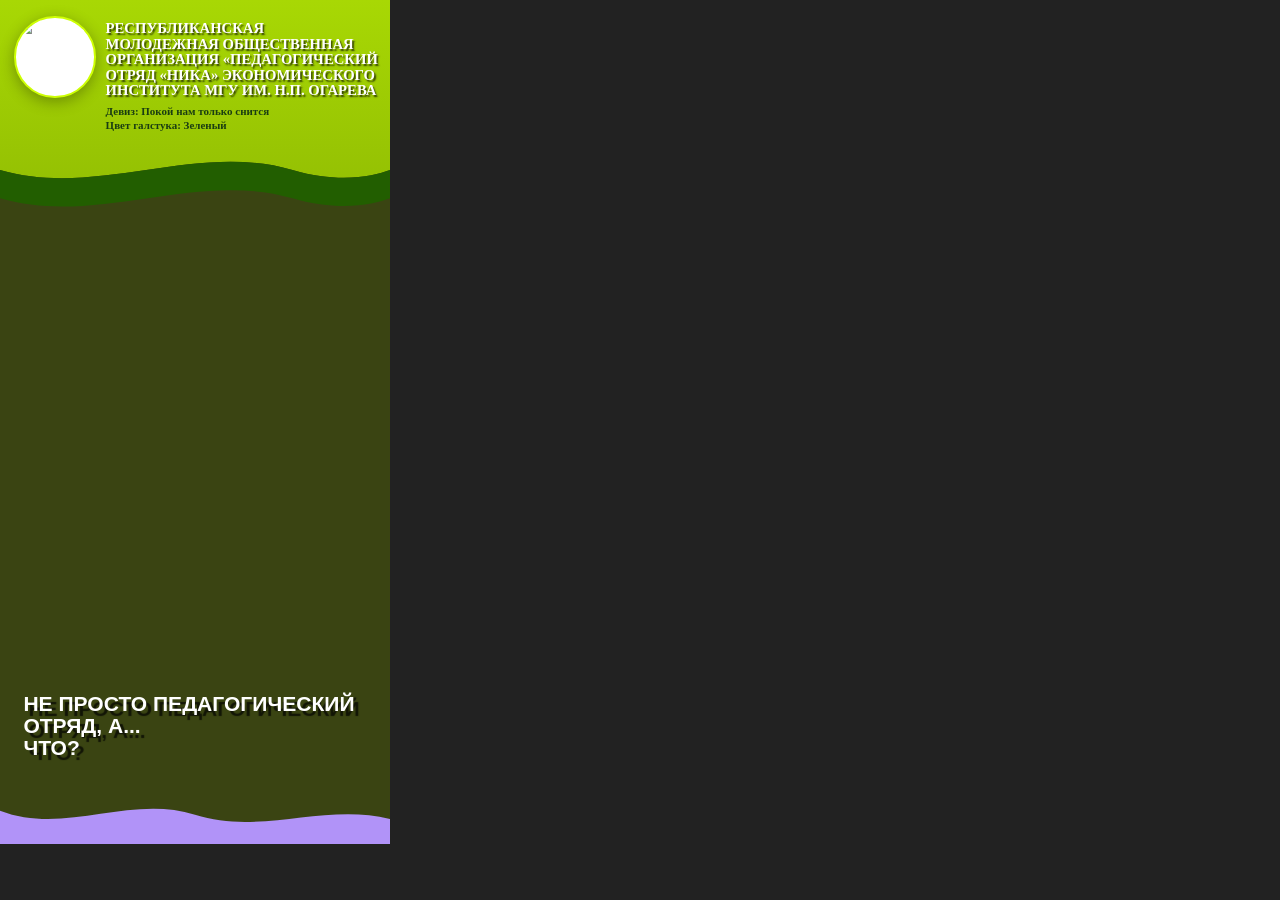
==== src/_preview_mobile_header.html @ 32f15871 "nika1" ====
<!DOCTYPE html><html><head><meta charset="UTF-8"><style>html,body{margin:0;background:#222}iframe{display:block;width:390px;height:844px;border:0}</style></head><body><iframe src="index.html"></iframe></body></html>
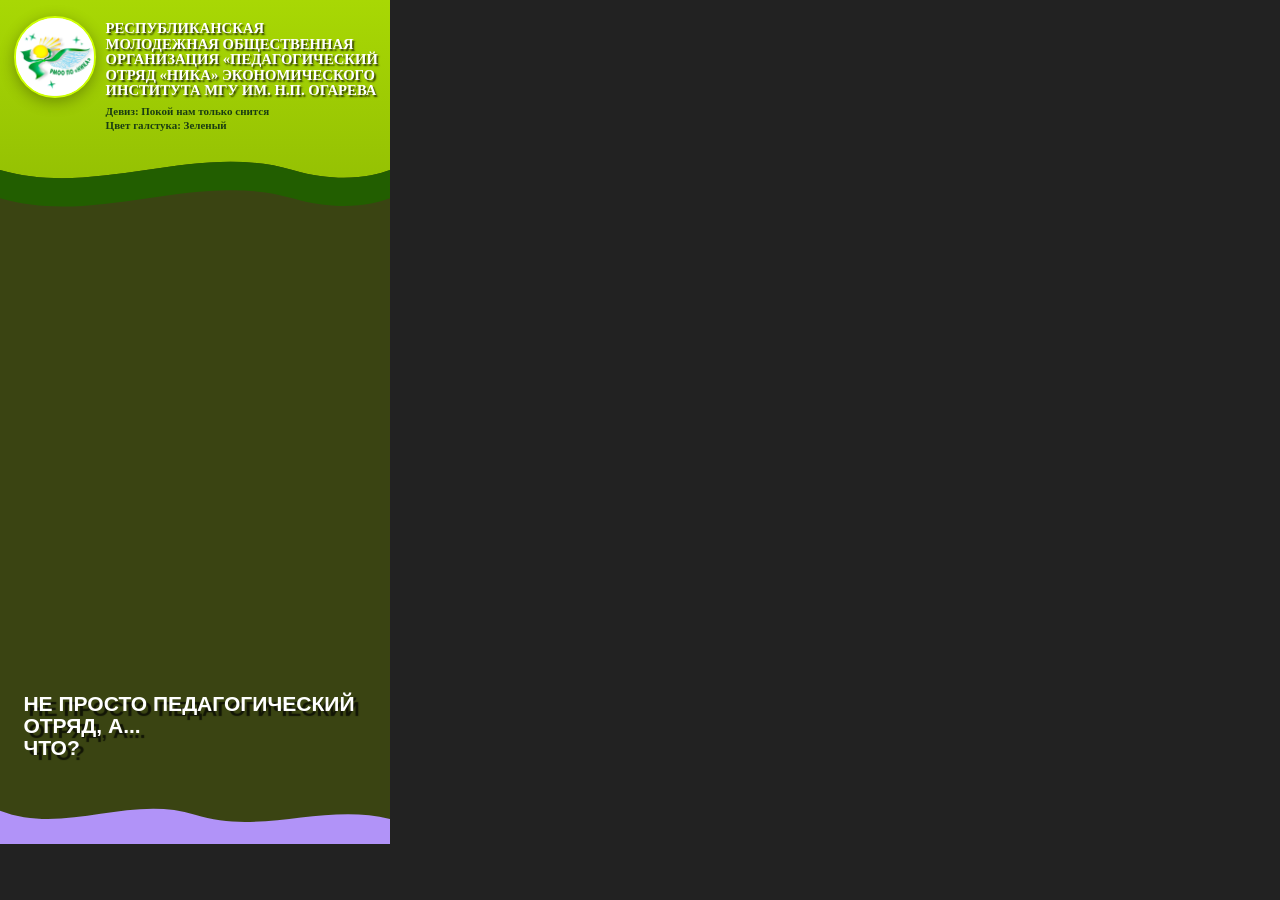
==== commit bf49abb5: "nika2" ====
--- a/src/_preview_mobile_header.html
+++ b/src/_preview_mobile_header.html
@@ -1 +1 @@
-<!DOCTYPE html><html><head><meta charset="UTF-8"><style>html,body{margin:0;background:#222}iframe{display:block;width:390px;height:844px;border:0}</style></head><body><iframe src="index.html"></iframe></body></html>+<!DOCTYPE html><html><head><meta charset="UTF-8"><style>html,body{margin:0;background:#222}iframe{display:block;width:390px;height:844px;border:0}</style></head><body><iframe src="../index.html"></iframe></body></html>
